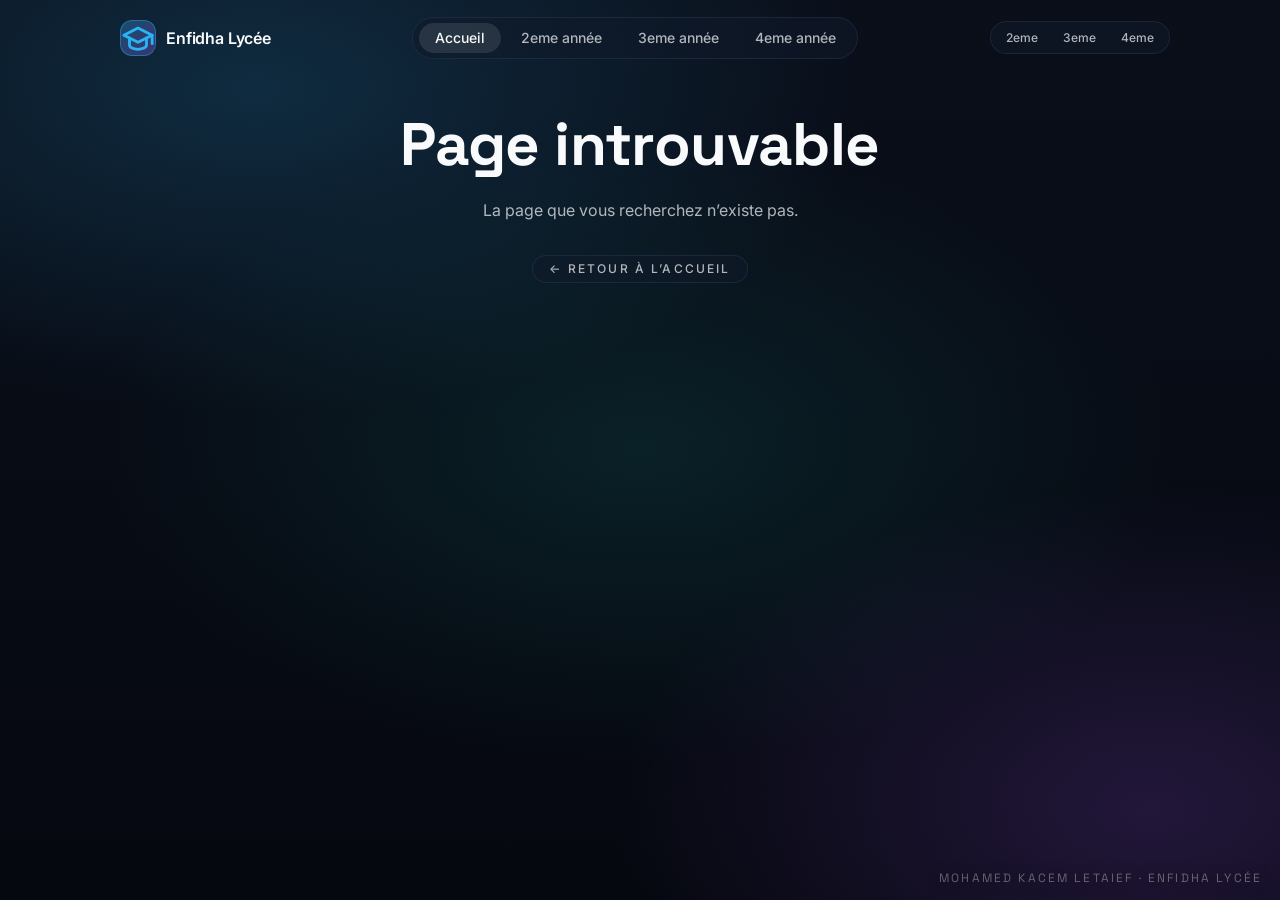
==== subject.html @ 3b893c98 "Add files via upload" ====
<!DOCTYPE html>
<html lang="fr">
<head>
  <link rel="icon" type="image/x-icon" href="icon.ico">
  <meta charset="UTF-8" />
  <meta name="viewport" content="width=device-width, initial-scale=1" />
  <title>Hub d’étude — Matière</title>
  <link rel="stylesheet" href="styles.css" />
</head>
<body>
  <script src="data.js"></script>
  <script src="script.js"></script>
  <script>renderSubjectPage();</script>
</body>
</html>
---- styles.css ----
/* =========================================================
   Study Hub — Vanilla CSS
   ========================================================= */

@import url('https://fonts.googleapis.com/css2?family=Inter:wght@300;400;500;600;700;800&family=Space+Grotesk:wght@500;600;700&display=swap');

:root {
  --bg:        hsl(222, 45%, 7%);
  --bg-2:      hsl(222, 50%, 4%);
  --fg:        hsl(210, 40%, 98%);
  --fg-soft:   hsla(210, 40%, 98%, 0.7);
  --fg-mute:   hsla(210, 40%, 98%, 0.45);
  --card:      hsla(222, 40%, 14%, 0.7);
  --card-2:    hsla(222, 40%, 10%, 0.7);
  --border:    hsla(217, 33%, 30%, 0.45);
  --primary:   hsl(199, 89%, 56%);
  --accent:    hsl(270, 91%, 65%);
  --radius-sm: 0.75rem;
  --radius:    1rem;
  --radius-lg: 1.5rem;
  --radius-xl: 2rem;
  --font-sans: 'Inter', ui-sans-serif, system-ui, sans-serif;
  --font-display: 'Space Grotesk', var(--font-sans);
}

* { box-sizing: border-box; margin: 0; padding: 0; }

html, body { height: 100%; }

body {
  font-family: var(--font-sans);
  color: var(--fg);
  background-color: var(--bg);
  -webkit-font-smoothing: antialiased;
  background-image:
    radial-gradient(ellipse 80% 60% at 20% 10%, hsla(199, 89%, 56%, 0.18), transparent 60%),
    radial-gradient(ellipse 70% 60% at 90% 90%, hsla(270, 91%, 65%, 0.18), transparent 60%),
    radial-gradient(ellipse 60% 50% at 50% 50%, hsla(174, 76%, 50%, 0.10), transparent 70%),
    linear-gradient(180deg, var(--bg), var(--bg-2));
  background-attachment: fixed;
  min-height: 100vh;
  overflow-x: hidden;
}

a { color: inherit; text-decoration: none; }
button { font: inherit; color: inherit; cursor: pointer; border: 0; background: none; }

h1, h2, h3, h4 {
  font-family: var(--font-display);
  letter-spacing: -0.01em;
  line-height: 1.1;
}

/* =========================================================
   Layout helpers
   ========================================================= */
.container {
  width: 100%;
  max-width: 1100px;
  margin: 0 auto;
  padding: 0 1.25rem;
}

.page {
  padding-top: 7rem;
  padding-bottom: 6rem;
  min-height: 100vh;
}

/* =========================================================
   Glass panels
   ========================================================= */
.glass {
  background: linear-gradient(180deg, var(--card), var(--card-2));
  backdrop-filter: blur(14px);
  -webkit-backdrop-filter: blur(14px);
  border: 1px solid var(--border);
}

.glass-soft {
  background: hsla(222, 40%, 12%, 0.55);
  backdrop-filter: blur(10px);
  -webkit-backdrop-filter: blur(10px);
  border: 1px solid hsla(217, 33%, 28%, 0.4);
}

/* =========================================================
   Top navigation bar
   ========================================================= */
.navbar {
  position: fixed;
  inset: 0 0 auto 0;
  z-index: 40;
}
.navbar-inner {
  max-width: 1100px;
  margin: 0 auto;
  padding: 0.85rem 1.25rem;
  display: flex;
  align-items: center;
  justify-content: space-between;
}

.brand {
  display: inline-flex;
  align-items: center;
  gap: 0.65rem;
  padding: 0.4rem 0.6rem;
  border-radius: 999px;
  transition: color .3s;
}
.brand:hover { color: var(--primary); }
.brand-mark {
  width: 36px; height: 36px;
  display: grid; place-items: center;
  border-radius: 12px;
  background: linear-gradient(135deg, hsla(199, 89%, 56%, 0.3), hsla(270, 91%, 65%, 0.3));
  border: 1px solid hsla(199, 89%, 56%, 0.4);
  transition: transform .5s;
  color: var(--primary);
  font-weight: 700;
}
.brand:hover .brand-mark { transform: rotate(8deg); }
.brand-name { font-weight: 600; letter-spacing: -0.01em; }

.nav-links {
  display: none;
  gap: 0.25rem;
  padding: 0.35rem;
  border-radius: 999px;
}
@media (min-width: 768px) {
  .nav-links { display: inline-flex; }
  .nav-links-mobile { display: none; }
}
.nav-links a, .nav-links-mobile a {
  position: relative;
  padding: 0.4rem 1rem;
  font-size: 0.875rem;
  font-weight: 500;
  border-radius: 999px;
  color: var(--fg-soft);
  transition: background .3s, color .3s;
}
.nav-links a.active, .nav-links-mobile a.active {
  background: hsla(210, 40%, 98%, 0.1);
  color: var(--fg);
}
.nav-links a:hover, .nav-links-mobile a:hover {
  background: hsla(210, 40%, 98%, 0.05);
  color: var(--fg);
}

.nav-links-mobile {
  display: inline-flex;
  gap: 0.15rem;
  padding: 0.25rem;
  border-radius: 999px;
}
.nav-links-mobile a { padding: 0.25rem 0.7rem; font-size: 0.75rem; }

/* =========================================================
   Back button (fixed)
   ========================================================= */
.back-btn {
  position: fixed;
  top: 1rem;
  left: 1rem;
  z-index: 50;
  display: inline-flex;
  align-items: center;
  gap: 0.5rem;
  padding: 0.55rem 1rem;
  border-radius: 999px;
  font-size: 0.875rem;
  font-weight: 500;
  color: var(--fg);
  transition: padding .3s ease, box-shadow .3s ease, border-color .3s ease, transform .15s;
}
.back-btn:hover {
  padding-left: 1.25rem;
  padding-right: 1.25rem;
  border-color: hsla(199, 89%, 56%, 0.6);
  box-shadow: 0 8px 30px -6px hsla(199, 89%, 56%, 0.45);
}
.back-btn:active { transform: scale(0.97); }
.back-btn svg { width: 16px; height: 16px; transition: transform .3s; }
.back-btn:hover svg { transform: translateX(-3px); }

/* =========================================================
   Signature
   ========================================================= */
.signature {
  position: fixed;
  right: 18px;
  bottom: 14px;
  font-family: var(--font-display);
  font-size: 12px;
  letter-spacing: 0.18em;
  text-transform: uppercase;
  color: hsla(210, 40%, 98%, 0.35);
  pointer-events: none;
  user-select: none;
  z-index: 60;
  text-shadow: 0 1px 12px hsla(222, 45%, 0%, 0.6);
}

/* =========================================================
   Home page hero
   ========================================================= */
.hero { display: flex; flex-direction: column; align-items: center; text-align: center; }

.eyebrow {
  display: inline-flex;
  align-items: center;
  gap: 0.5rem;
  padding: 0.35rem 1rem;
  border-radius: 999px;
  font-size: 0.75rem;
  font-weight: 500;
  letter-spacing: 0.18em;
  text-transform: uppercase;
  color: var(--fg-soft);
  margin-bottom: 1.5rem;
}
.eyebrow .dot { width: 6px; height: 6px; border-radius: 999px; background: var(--primary); }

.hero h1 {
  font-size: clamp(2.25rem, 5vw, 3.75rem);
  font-weight: 700;
  max-width: 48rem;
}
.hero p {
  margin-top: 1.25rem;
  max-width: 32rem;
  color: var(--fg-soft);
  font-size: 1rem;
  line-height: 1.55;
}

.text-gradient {
  background: linear-gradient(120deg, hsl(199, 89%, 65%), hsl(270, 91%, 75%));
  -webkit-background-clip: text;
  background-clip: text;
  color: transparent;
}

/* =========================================================
   Card grids (years / subjects)
   ========================================================= */
.grid-3 {
  display: grid;
  grid-template-columns: 1fr;
  gap: 1.25rem;
  margin-top: 4rem;
}
@media (min-width: 768px) {
  .grid-3 { grid-template-columns: repeat(3, 1fr); gap: 1.5rem; }
}

.card {
  position: relative;
  isolation: isolate;
  overflow: hidden;
  border-radius: var(--radius-xl);
  padding: 1.75rem;
  display: flex;
  flex-direction: column;
  min-height: 260px;
  transition: transform .5s ease, box-shadow .5s ease, border-color .5s ease;
}
@media (min-width: 640px) { .card { padding: 2rem; min-height: 300px; } }

.card:hover {
  transform: translateY(-8px);
  box-shadow: 0 30px 80px -30px hsla(199, 89%, 56%, 0.55);
}

.card .wash {
  position: absolute;
  inset: 0;
  z-index: -1;
  opacity: 0.7;
  transition: opacity .5s;
}
.card:hover .wash { opacity: 1; }

.card .ghost-num {
  position: absolute;
  right: 1.25rem;
  top: 0.6rem;
  font-size: 130px;
  font-weight: 700;
  line-height: 1;
  letter-spacing: -0.04em;
  background: linear-gradient(180deg, var(--fg), hsla(210, 40%, 50%, 0.4));
  -webkit-background-clip: text;
  background-clip: text;
  color: transparent;
  opacity: 0.15;
  transition: opacity .5s, transform .5s;
  pointer-events: none;
  user-select: none;
}
.card:hover .ghost-num { opacity: 0.3; transform: translateY(-4px); }

.tag {
  align-self: flex-start;
  padding: 0.25rem 0.75rem;
  border-radius: 999px;
  background: hsla(210, 40%, 98%, 0.1);
  font-size: 11px;
  font-weight: 500;
  letter-spacing: 0.08em;
  text-transform: uppercase;
  color: hsla(210, 40%, 98%, 0.85);
}

.card h2.year-title,
.card h3.subject-title {
  margin-top: auto;
  font-size: clamp(2rem, 4vw, 2.2rem);
  font-weight: 700;
  background: linear-gradient(90deg, var(--c1, hsl(199, 89%, 65%)), var(--c2, hsl(270, 91%, 75%)));
  -webkit-background-clip: text;
  background-clip: text;
  color: transparent;
  padding-bottom: 0.25rem;
}

.card-foot {
  margin-top: 0.85rem;
  display: flex;
  align-items: center;
  justify-content: space-between;
}
.card-foot .meta {
  display: inline-flex;
  align-items: center;
  gap: 0.5rem;
  font-size: 0.875rem;
  color: var(--fg-soft);
}
.card-foot .arrow {
  width: 36px; height: 36px;
  border-radius: 999px;
  background: hsla(210, 40%, 98%, 0.05);
  display: grid; place-items: center;
  transition: background .5s, transform .5s;
}
.card:hover .card-foot .arrow {
  background: hsla(210, 40%, 98%, 0.15);
  transform: rotate(45deg);
}
.card-foot .arrow svg { width: 16px; height: 16px; }

/* Year card colors */
.card.year-2 { border: 1px solid hsla(56, 100%, 100%, 0.1); --c1: hsl(199, 89%, 75%); --c2: hsl(186, 89%, 70%); }
.card.year-3 { border: 1px solid hsla(56, 100%, 100%, 0.1); --c1: hsl(270, 91%, 75%); --c2: hsl(300, 91%, 75%); }
.card.year-4 { border: 1px solid hsla(56, 100%, 100%, 0.1); --c1: hsl(160, 70%, 70%); --c2: hsl(174, 76%, 65%); }
.card.year-2 .wash { background: linear-gradient(135deg, hsla(199, 89%, 56%, 0.3), hsla(186, 89%, 65%, 0.15), transparent); }
.card.year-3 .wash { background: linear-gradient(135deg, hsla(270, 91%, 65%, 0.3), hsla(300, 91%, 65%, 0.15), transparent); }
.card.year-4 .wash { background: linear-gradient(135deg, hsla(160, 70%, 50%, 0.3), hsla(174, 76%, 50%, 0.15), transparent); }
.card.year-2:hover { border-color: hsla(199, 89%, 56%, 0.6); }
.card.year-3:hover { border-color: hsla(270, 91%, 65%, 0.6); }
.card.year-4:hover { border-color: hsla(160, 70%, 50%, 0.6); }

/* Subject card colors */
.card.subj-mathematics      { --c1: hsl(199, 89%, 80%); --c2: hsl(186, 89%, 75%); }
.card.subj-computer-science { --c1: hsl(270, 91%, 80%); --c2: hsl(300, 91%, 80%); }
.card.subj-physics          { --c1: hsl(160, 70%, 75%); --c2: hsl(174, 76%, 70%); }
.card.subj-mathematics .wash      { background: linear-gradient(135deg, hsla(199, 89%, 56%, 0.25), hsla(186, 89%, 65%, 0.10), transparent); }
.card.subj-computer-science .wash { background: linear-gradient(135deg, hsla(270, 91%, 65%, 0.25), hsla(300, 91%, 65%, 0.10), transparent); }
.card.subj-physics .wash          { background: linear-gradient(135deg, hsla(160, 70%, 50%, 0.25), hsla(174, 76%, 50%, 0.10), transparent); }
.card.subj-mathematics:hover      { border-color: hsla(199, 89%, 56%, 0.6); }
.card.subj-computer-science:hover { border-color: hsla(270, 91%, 65%, 0.6); }
.card.subj-physics:hover          { border-color: hsla(160, 70%, 50%, 0.6); }

.subj-icon {
  width: 56px; height: 56px;
  border-radius: 1rem;
  background: hsla(210, 40%, 98%, 0.05);
  border: 1px solid hsla(210, 40%, 98%, 0.1);
  display: grid; place-items: center;
  transition: transform .5s, background .5s;
}
.card:hover .subj-icon { transform: rotate(-6deg); background: hsla(210, 40%, 98%, 0.1); }
.subj-icon svg { width: 28px; height: 28px; color: hsla(210, 40%, 98%, 0.85); }

.subj-blurb {
  margin-top: 0.4rem;
  font-size: 0.875rem;
  color: var(--fg-soft);
}

.chip-row { display: flex; gap: 0.4rem; }
.chip {
  padding: 0.25rem 0.65rem;
  border-radius: 999px;
  background: hsla(210, 40%, 98%, 0.05);
  font-size: 11px;
  color: var(--fg-soft);
}

/* =========================================================
   Subject page (Courses + Exercises)
   ========================================================= */
.subject-header {
  display: flex;
  flex-direction: column;
  gap: 1.25rem;
  align-items: flex-start;
}
@media (min-width: 640px) {
  .subject-header { flex-direction: row; align-items: center; justify-content: space-between; }
}
.subject-header .left { display: flex; align-items: center; gap: 1rem; }
.subject-header .eyebrow-sm {
  font-size: 0.75rem;
  letter-spacing: 0.18em;
  text-transform: uppercase;
  color: hsla(210, 40%, 98%, 0.55);
}
.subject-header h1 {
  margin-top: 0.25rem;
  font-size: clamp(1.75rem, 4vw, 2.5rem);
  font-weight: 700;
}
.subject-header .right {
  font-size: 0.875rem;
  color: var(--fg-soft);
  max-width: 28rem;
}

.sections {
  margin-top: 3rem;
  display: grid;
  grid-template-columns: 1fr;
  gap: 2rem;
}
@media (min-width: 1024px) { .sections { grid-template-columns: 1fr 1fr; } }

.section-head {
  display: flex;
  align-items: center;
  gap: 0.75rem;
  margin-bottom: 1.25rem;
}
.section-head .ico {
  width: 40px; height: 40px;
  border-radius: 12px;
  background: hsla(210, 40%, 98%, 0.05);
  display: grid; place-items: center;
  border: 1px solid hsla(199, 89%, 56%, 0.3);
  transition: border-color .3s;
}
.section-head .ico.accent { border-color: hsla(270, 91%, 65%, 0.3); }
.section-head h2 { font-size: 1.5rem; font-weight: 600; }
.section-head p { font-size: 0.875rem; color: var(--fg-soft); margin-top: 2px; }

.trimester-list {
  display: flex;
  flex-direction: column;
  gap: 1.25rem;
}

.trimester {
  border-radius: var(--radius-lg);
  padding: 1.25rem;
  transition: box-shadow .5s;
}
.trimester:hover {
  box-shadow: 0 20px 60px -25px hsla(199, 89%, 56%, 0.45);
}

.trimester-head {
  display: flex; align-items: center; justify-content: space-between;
  margin-bottom: 0.75rem;
}
.trimester-head h3 {
  font-size: 0.85rem;
  font-weight: 600;
  letter-spacing: 0.18em;
  text-transform: uppercase;
  color: hsla(210, 40%, 98%, 0.75);
}
.trimester-head .count {
  font-size: 0.75rem;
  font-family: ui-monospace, Menlo, monospace;
  color: hsla(199, 89%, 56%, 0.85);
}
.trimester-head .count.accent { color: hsla(270, 91%, 75%, 0.85); }

.item-list { list-style: none; }
.item-list li + li { border-top: 1px solid hsla(210, 40%, 98%, 0.05); }

.item {
  display: flex;
  align-items: center;
  justify-content: space-between;
  gap: 0.75rem;
  padding: 0.75rem;
  border-radius: 0.75rem;
  font-size: 0.875rem;
  color: hsla(210, 40%, 98%, 0.85);
  transition: background .3s, transform .3s, color .3s;
}
.item:hover {
  background: hsla(210, 40%, 98%, 0.05);
  color: var(--fg);
  transform: translateX(4px);
}
.item .left {
  display: flex;
  align-items: center;
  gap: 0.75rem;
  min-width: 0;
}
.item .left .file-ico {
  width: 16px; height: 16px;
  color: hsla(210, 40%, 98%, 0.45);
  flex: 0 0 auto;
  transition: color .3s;
}
.item:hover .left .file-ico { color: var(--primary); }
.item .left span.title {
  white-space: nowrap;
  overflow: hidden;
  text-overflow: ellipsis;
}
.item .badge {
  display: inline-flex;
  align-items: center;
  gap: 0.35rem;
  flex: 0 0 auto;
  padding: 0.25rem 0.65rem;
  border-radius: 999px;
  background: hsla(210, 40%, 98%, 0.05);
  font-size: 11px;
  font-weight: 500;
  letter-spacing: 0.08em;
  text-transform: uppercase;
  color: var(--fg-soft);
  transition: background .3s, color .3s;
}
.item:hover .badge {
  background: hsla(199, 89%, 56%, 0.15);
  color: var(--primary);
}
.item .badge svg { width: 12px; height: 12px; }

/* =========================================================
   Animations
   ========================================================= */
@keyframes fade-up {
  from { opacity: 0; transform: translateY(14px); }
  to   { opacity: 1; transform: translateY(0); }
}
.fade-up { animation: fade-up .55s cubic-bezier(.22, 1, .36, 1) both; }
.delay-1 { animation-delay: 80ms; }
.delay-2 { animation-delay: 160ms; }
.delay-3 { animation-delay: 240ms; }
.delay-4 { animation-delay: 320ms; }
.delay-5 { animation-delay: 400ms; }
.delay-6 { animation-delay: 480ms; }

/* Scrollbar */
::-webkit-scrollbar { width: 10px; height: 10px; }
::-webkit-scrollbar-track { background: transparent; }
::-webkit-scrollbar-thumb { background: hsla(217, 33%, 30%, 0.6); border-radius: 8px; }
::-webkit-scrollbar-thumb:hover { background: hsla(217, 33%, 40%, 0.7); }

.foot-tip {
  text-align: center;
  font-size: 0.75rem;
  color: var(--fg-mute);
  margin-top: 3.5rem;
}
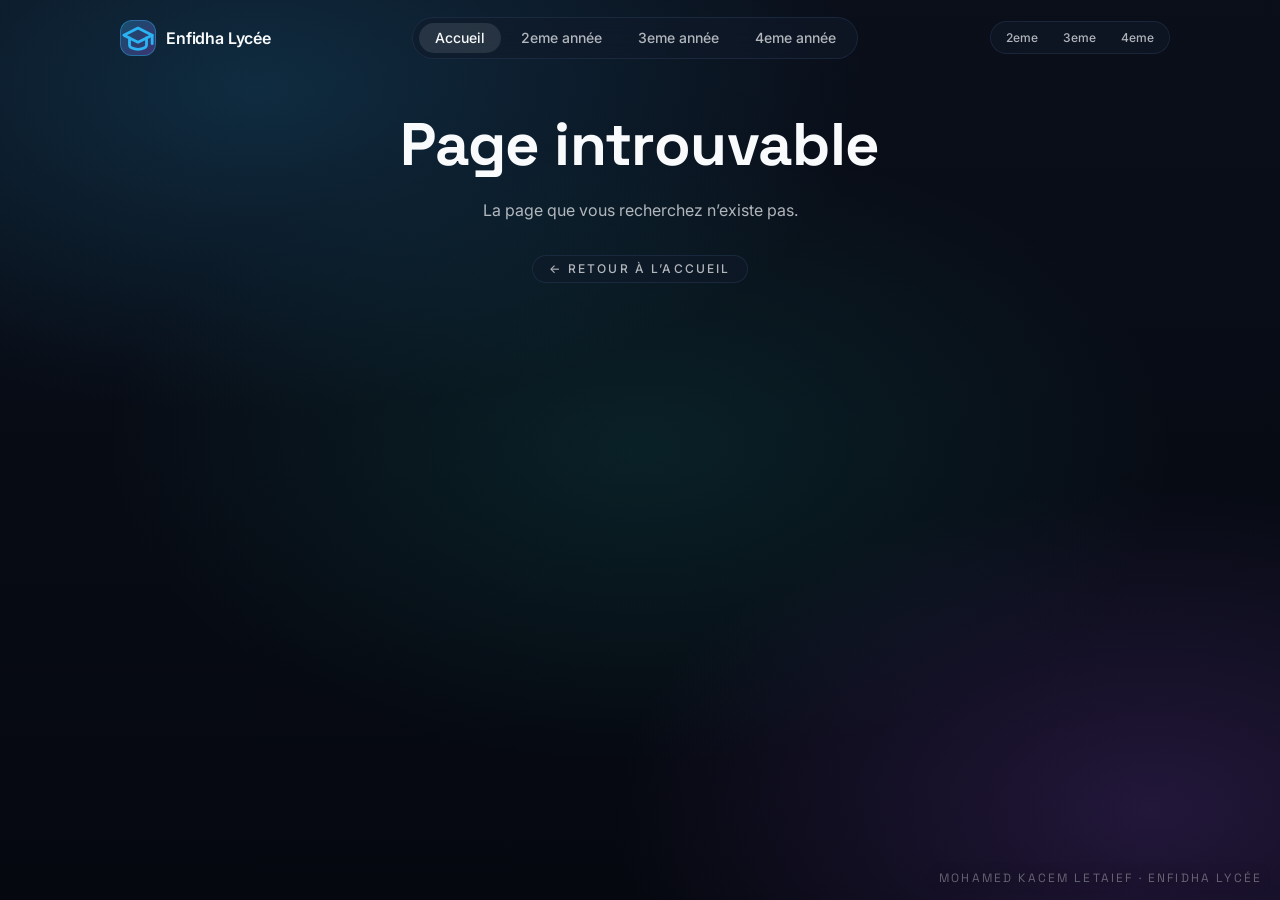
==== commit 1e1c0d78: "Update title in subject.html" ====
--- a/subject.html
+++ b/subject.html
@@ -4,7 +4,7 @@
   <link rel="icon" type="image/x-icon" href="icon.ico">
   <meta charset="UTF-8" />
   <meta name="viewport" content="width=device-width, initial-scale=1" />
-  <title>Hub d’étude — Matière</title>
+  <title>Enfidha Lycée — Matière</title>
   <link rel="stylesheet" href="styles.css" />
 </head>
 <body>
